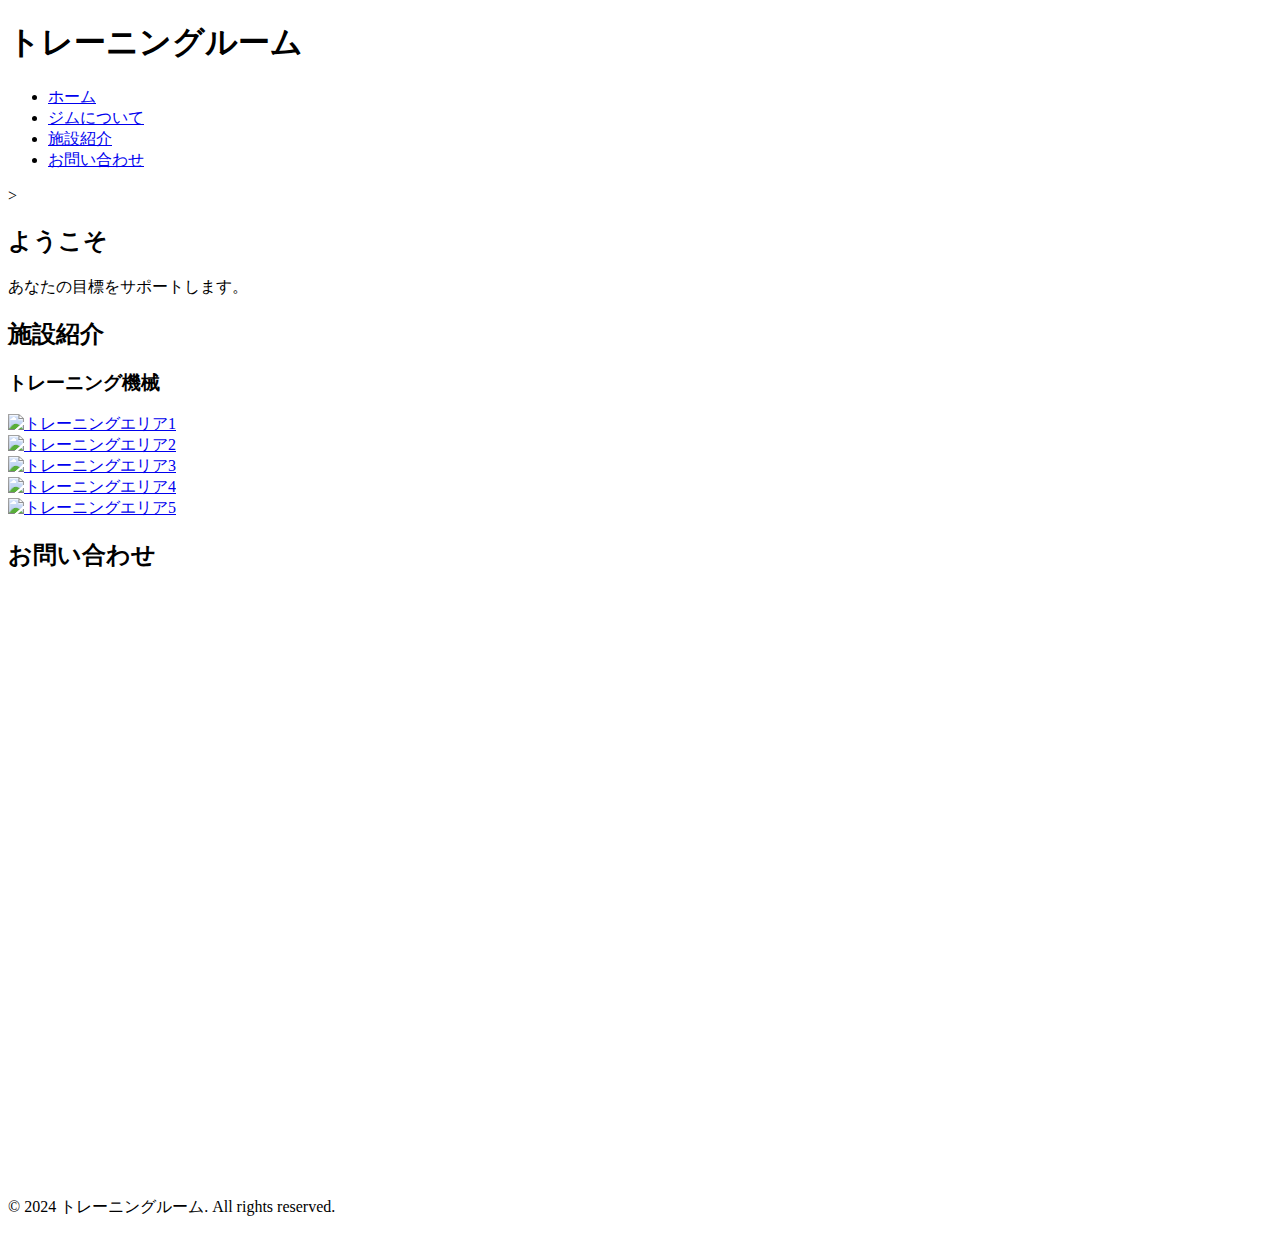
==== index.html @ 6037e486 "Update index.html" ====
<!DOCTYPE html>
<html lang="ja">
<head>
    <meta charset="UTF-8">
    <meta name="viewport" content="width=device-width, initial-scale=1.0">
    <title>トレーニングルーム | 施設紹介</title>
    <link rel="stylesheet" href="styles.css">
</head>
<body>
    <header>
        <h1>トレーニングルーム</h1>
        <nav>
            <ul>
                <li><a href="#home">ホーム</a></li>
                <li><a href="#about" id="about-link">ジムについて</a></li>
                <li><a href="#facilities">施設紹介</a></li>
                <li><a href="#contact">お問い合わせ</a></li>
            </ul>
        </nav>
    </header> 
> 
    
    
    <section id="home">
        <h2>ようこそ</h2>
        <p>あなたの目標をサポートします。</p>
    </section>

    <section id="about" class="about-section" style="display: none;">
        <h2>ジムについて</h2>
        <p>当ジムは、最先端の設備と経験豊富なトレーナー陣を揃え、会員様の健康とフィットネスの目標達成をサポートします。私たちは、個別のニーズに応じたトレーニングプランを提供し、全てのレベルの方々に適した環境を整えています。</p>
        <p>ジム内には最新のマシンや広々としたフリーウェイトエリア、リラクゼーションスペースを完備しており、快適なフィットネスライフをお楽しみいただけます。また、グループクラスやパーソナルトレーニングも充実しており、目的に合わせて柔軟にご利用いただけます。</p>
        <p>私たちのミッションは、全ての会員様が健康で幸せな生活を送るためのお手伝いをすることです。皆様のご来店を心よりお待ちしております。</p>
    </section>

    <section id="facilities">
        <h2>施設紹介</h2>
    
        <div class="category">
            <h3>トレーニング機械</h3>
            <div class="scroll-container">
                <div class="image-container">
                    <a href="training1.html">
                        <img src="https://evolgear.com/img/casestudy/regza/regza_01.jpg" alt="トレーニングエリア1" class="clickable-image">
                    </a>
                </div>
                <div class="image-container">
                    <a href="training2.html">
                        <img src="https://www.worldplus-gym.com/shop/images/yamaga02.jpg" alt="トレーニングエリア2" class="clickable-image">
                    </a>
                </div>
                <div class="image-container">
                    <a href="training3.html">
                        <img src="https://prcdn.freetls.fastly.net/release_image/82655/54/82655-54-d0e64dc0d40dadc0cba0da4ae4d12a65-990x557.png?format=jpeg&auto=webp&fit=bounds&width=2400&height=1260" alt="トレーニングエリア3" class="clickable-image">
                    </a>
                </div>
                <div class="image-container">
                    <a href="training4.html">
                        <img src="https://www.worldplus-gym.com/shop/images/hiroe02.jpg" alt="トレーニングエリア4" class="clickable-image">
                    </a>
                </div>
                <div class="image-container">
                    <a href="training5.html">
                        <img src="https://www.worldplus-gym.com/shop/images/hofu4_210720.jpeg" alt="トレーニングエリア5" class="clickable-image">
                    </a>
                </div>
            </div>
        </div>
    </section>

    <!-- お問い合わせフォームをページの一番下に移動 -->
    <section id="contact">
        <h2>お問い合わせ</h2>
        <!-- Googleフォームの埋め込み -->
        <iframe src="https://docs.google.com/forms/d/e/1FAIpQLSdXicS_AQUbA0FoewIpDDqG57oKBTUvJ_nm9AvhZelmfVtKLg/viewform?embedded=true" width="640" height="586" frameborder="0" marginheight="0" marginwidth="0">読み込んでいます…</iframe>
    </section>

    <footer>
        <p>© 2024 トレーニングルーム. All rights reserved.</p>
    </footer>

    <script src="script.js"></script>
</body>
</html>
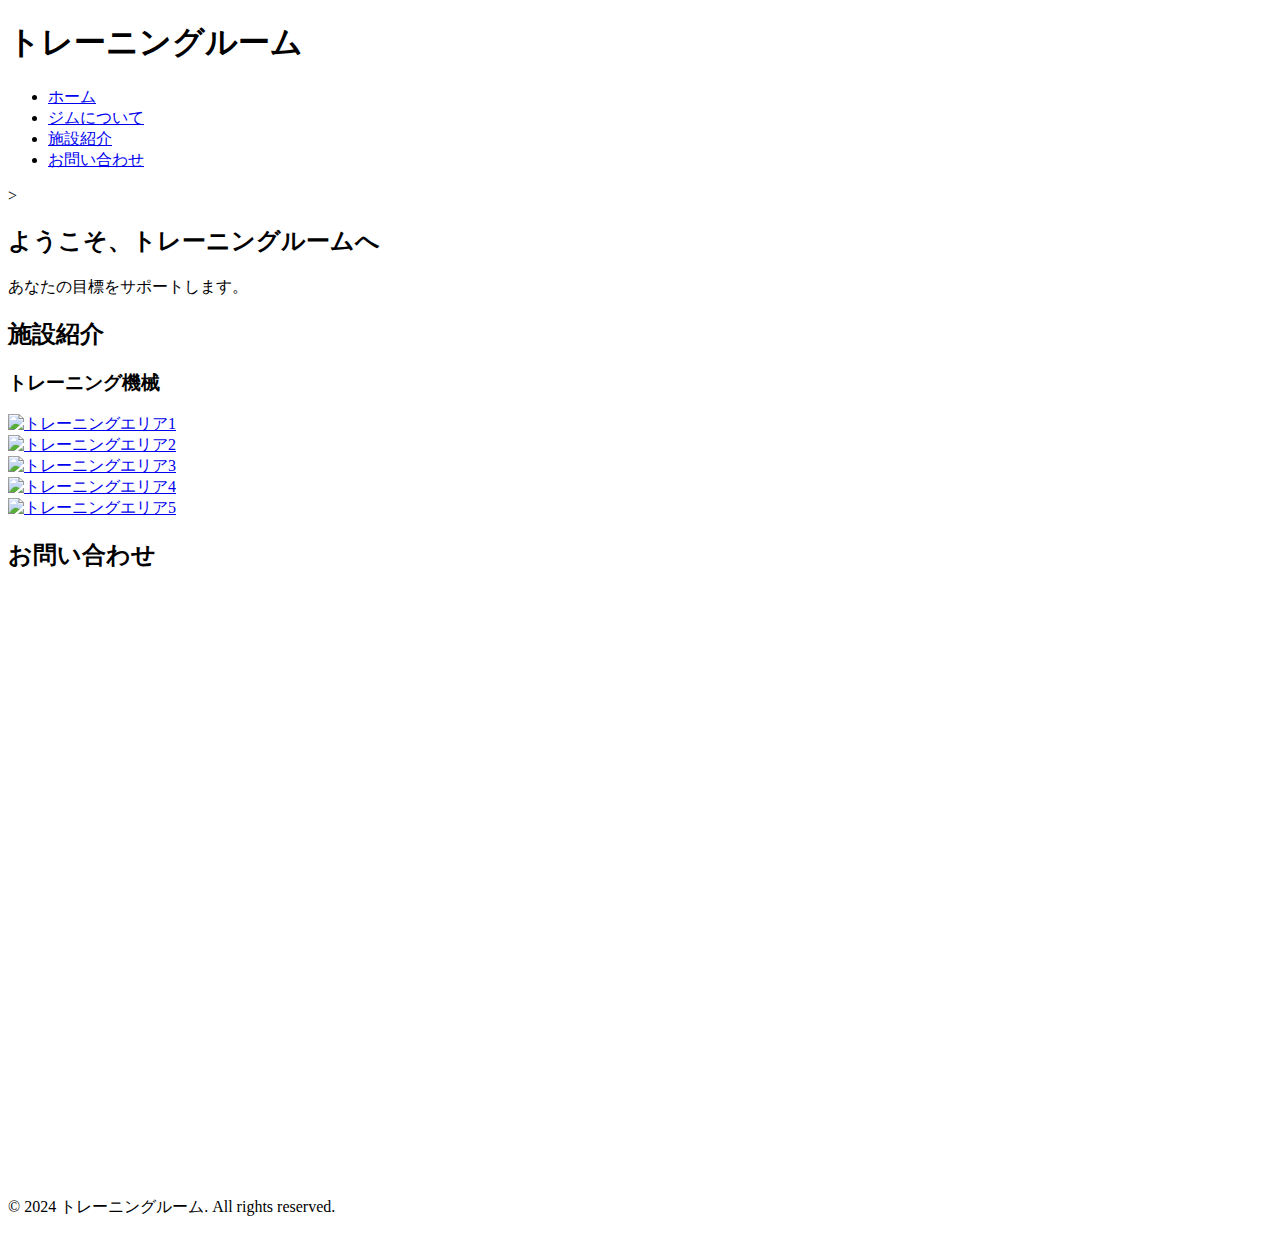
==== commit d51d1cd0: "Update index.html" ====
--- a/index.html
+++ b/index.html
@@ -22,7 +22,7 @@
     
     
     <section id="home">
-        <h2>ようこそ</h2>
+        <h2>ようこそ、トレーニングルームへ</h2>
         <p>あなたの目標をサポートします。</p>
     </section>
 
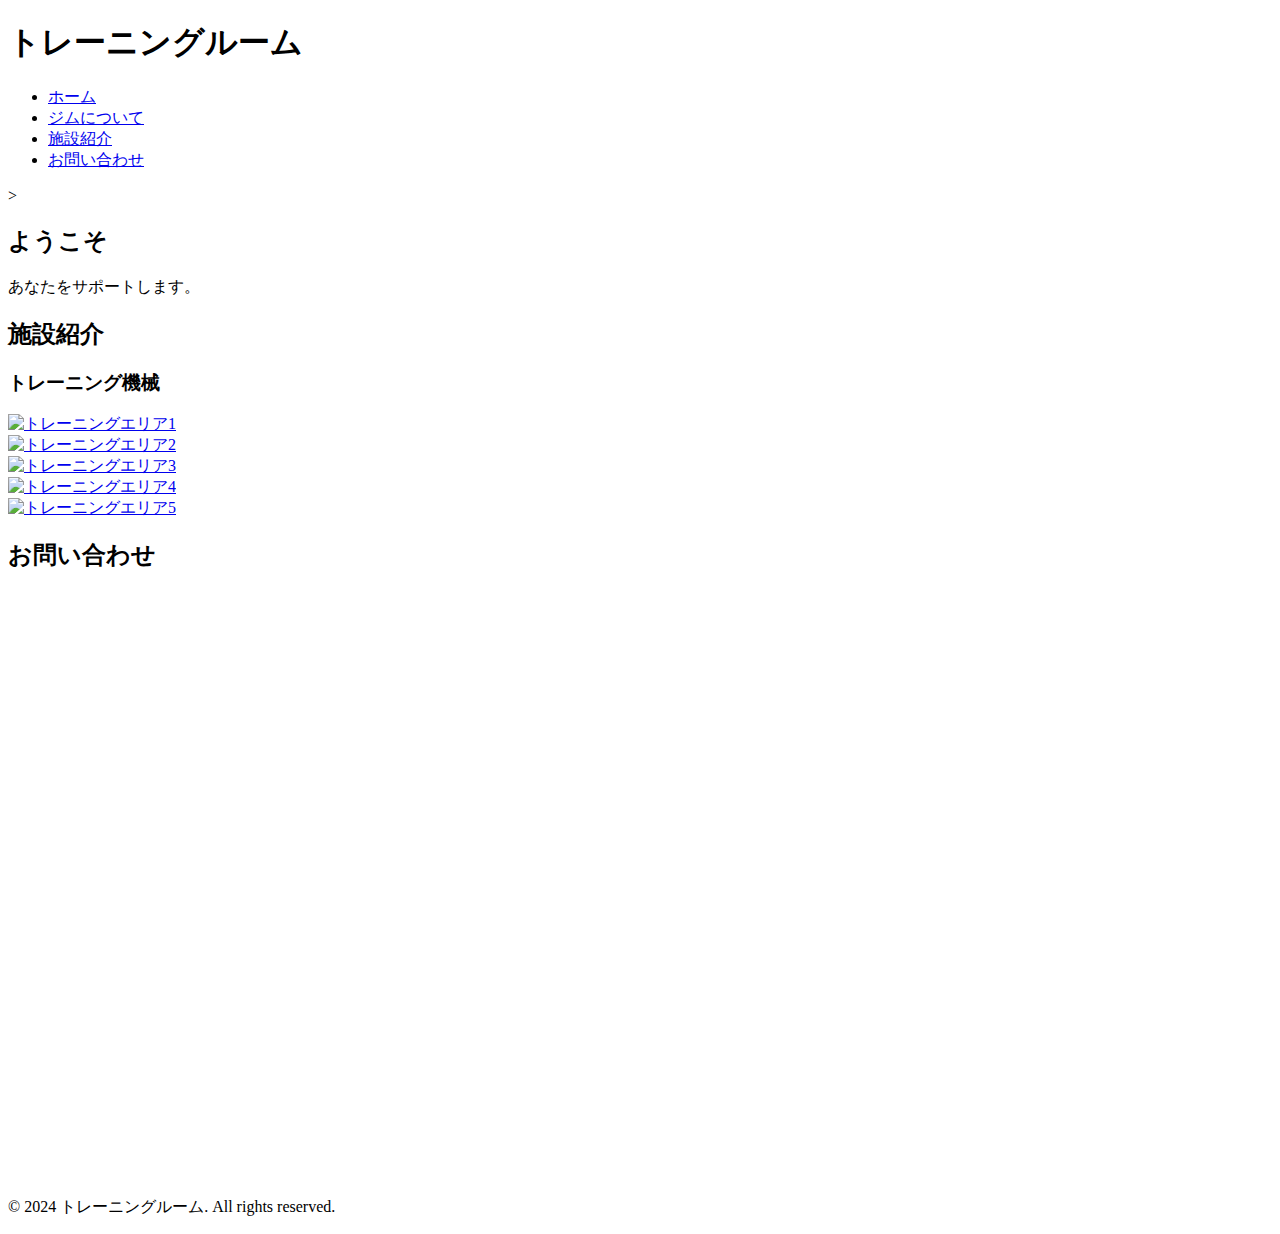
==== commit bec3ee60: "Update index.html" ====
--- a/index.html
+++ b/index.html
@@ -22,8 +22,8 @@
     
     
     <section id="home">
-        <h2>ようこそ、トレーニングルームへ</h2>
-        <p>あなたの目標をサポートします。</p>
+        <h2>ようこそ</h2>
+        <p>あなたをサポートします。</p>
     </section>
 
     <section id="about" class="about-section" style="display: none;">
